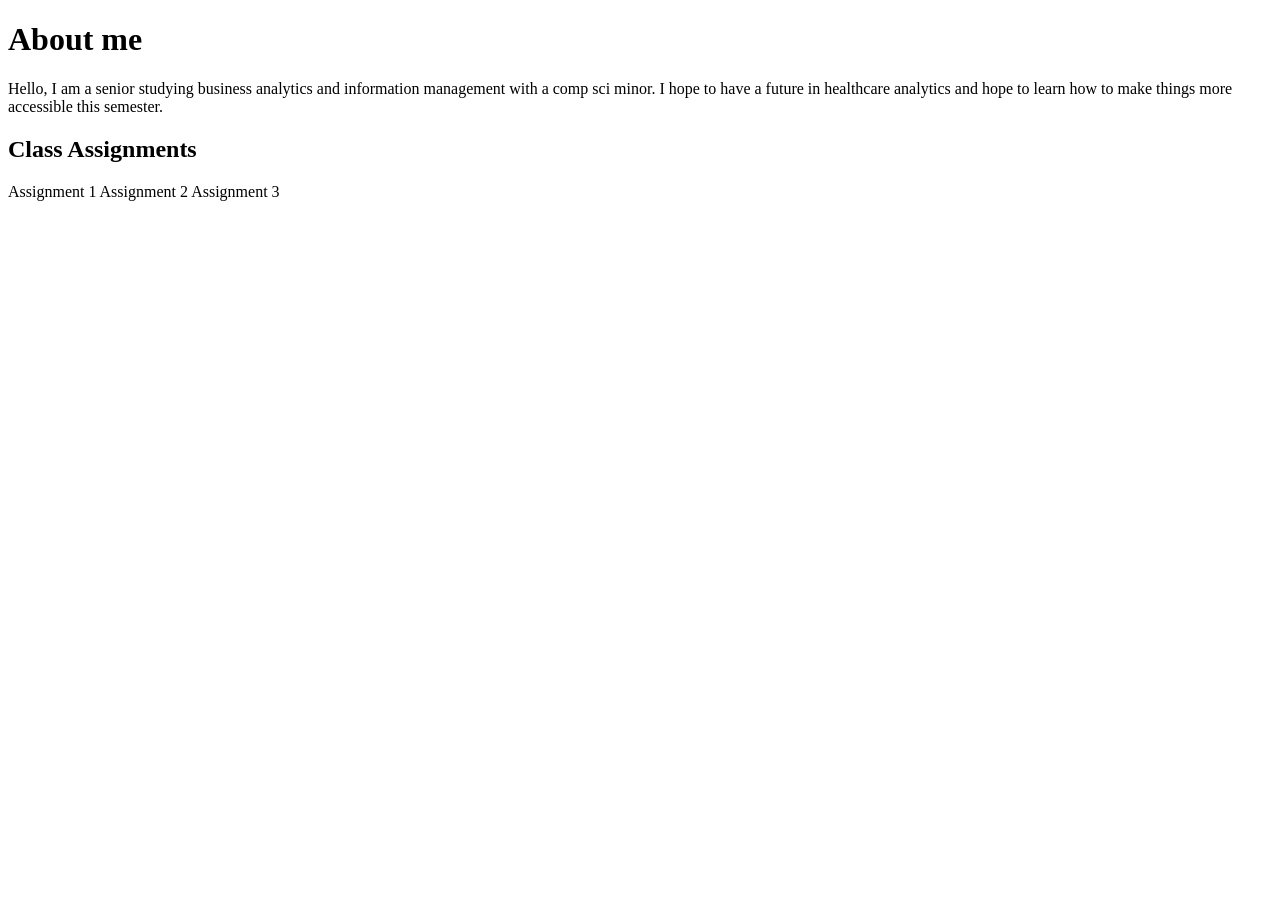
==== index.html @ 6ff42746 "Create index.html 09-16-2026" ====
<!DOCTYPE html>

<html>
  <head>
    <title>Tanmayee Potu - Accessible Class Portal</title>
  </head>

  <body>
    <h1>About me</h1>
    <p>Hello, I am a senior studying business analytics and information management with a comp sci minor. I hope to have a future in healthcare analytics and hope to learn how to make things more accessible this semester.</p>

    <h2>Class Assignments</h2>
    <p>
      Assignment 1
      Assignment 2
      Assignment 3
    </p>
  </body>
</html>
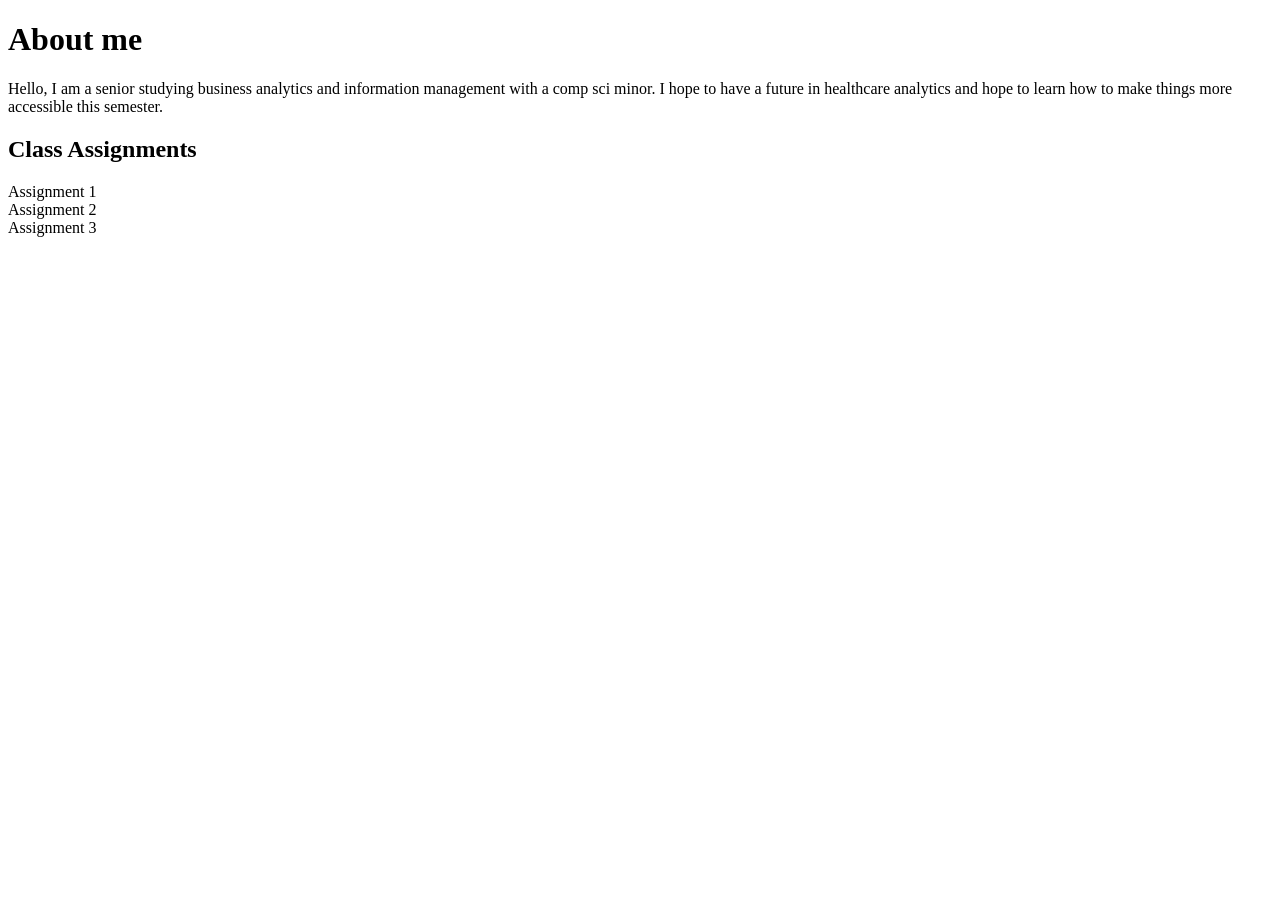
==== commit 2def30ad: "Update index.html" ====
--- a/index.html
+++ b/index.html
@@ -11,9 +11,9 @@
 
     <h2>Class Assignments</h2>
     <p>
-      Assignment 1
-      Assignment 2
-      Assignment 3
+      Assignment 1 <br>
+      Assignment 2<br>
+      Assignment 3<br>
     </p>
   </body>
 </html>
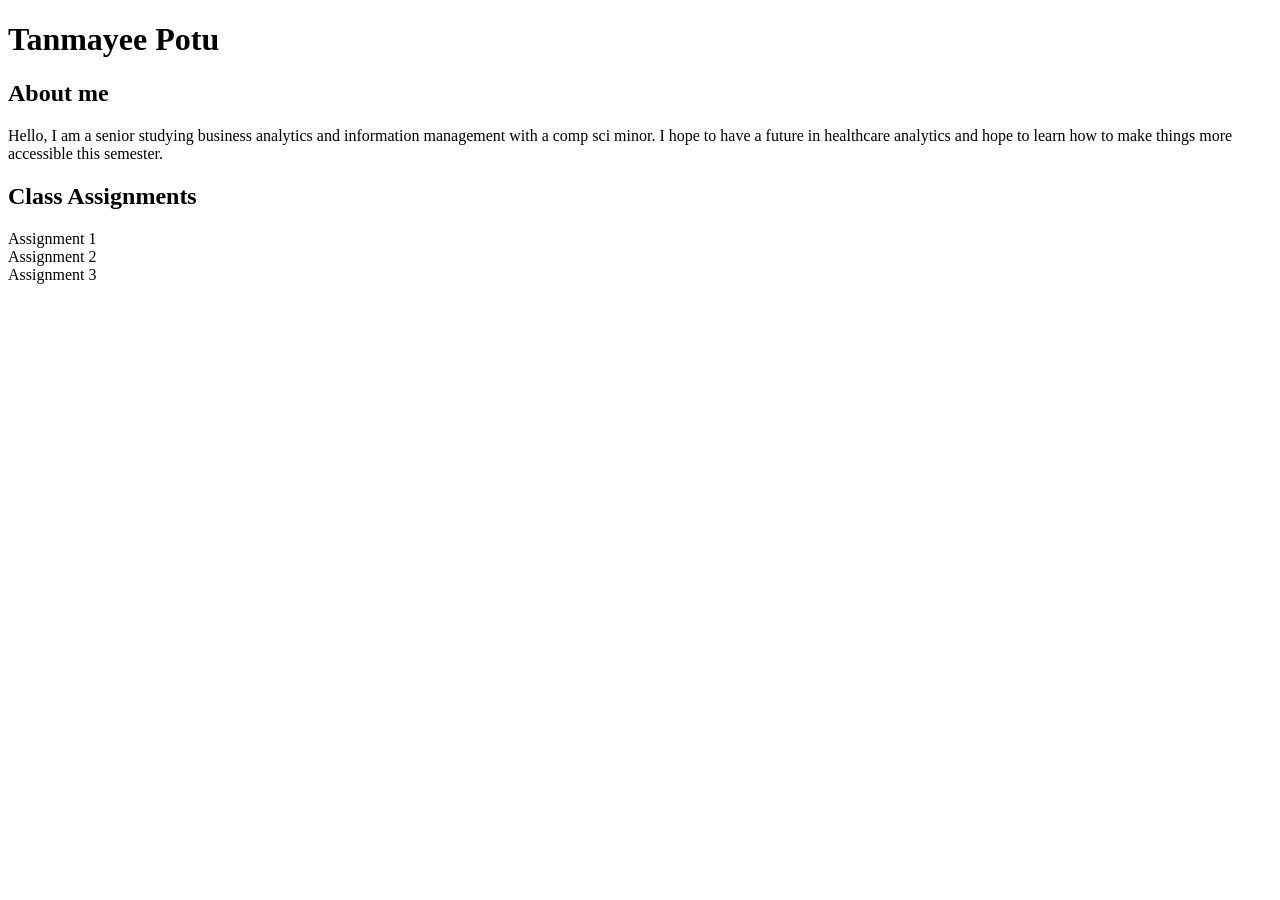
==== commit 0aa73010: "Update index.html" ====
--- a/index.html
+++ b/index.html
@@ -6,7 +6,8 @@
   </head>
 
   <body>
-    <h1>About me</h1>
+    <h1>Tanmayee Potu </h1>
+    <h2>About me</h2>
     <p>Hello, I am a senior studying business analytics and information management with a comp sci minor. I hope to have a future in healthcare analytics and hope to learn how to make things more accessible this semester.</p>
 
     <h2>Class Assignments</h2>
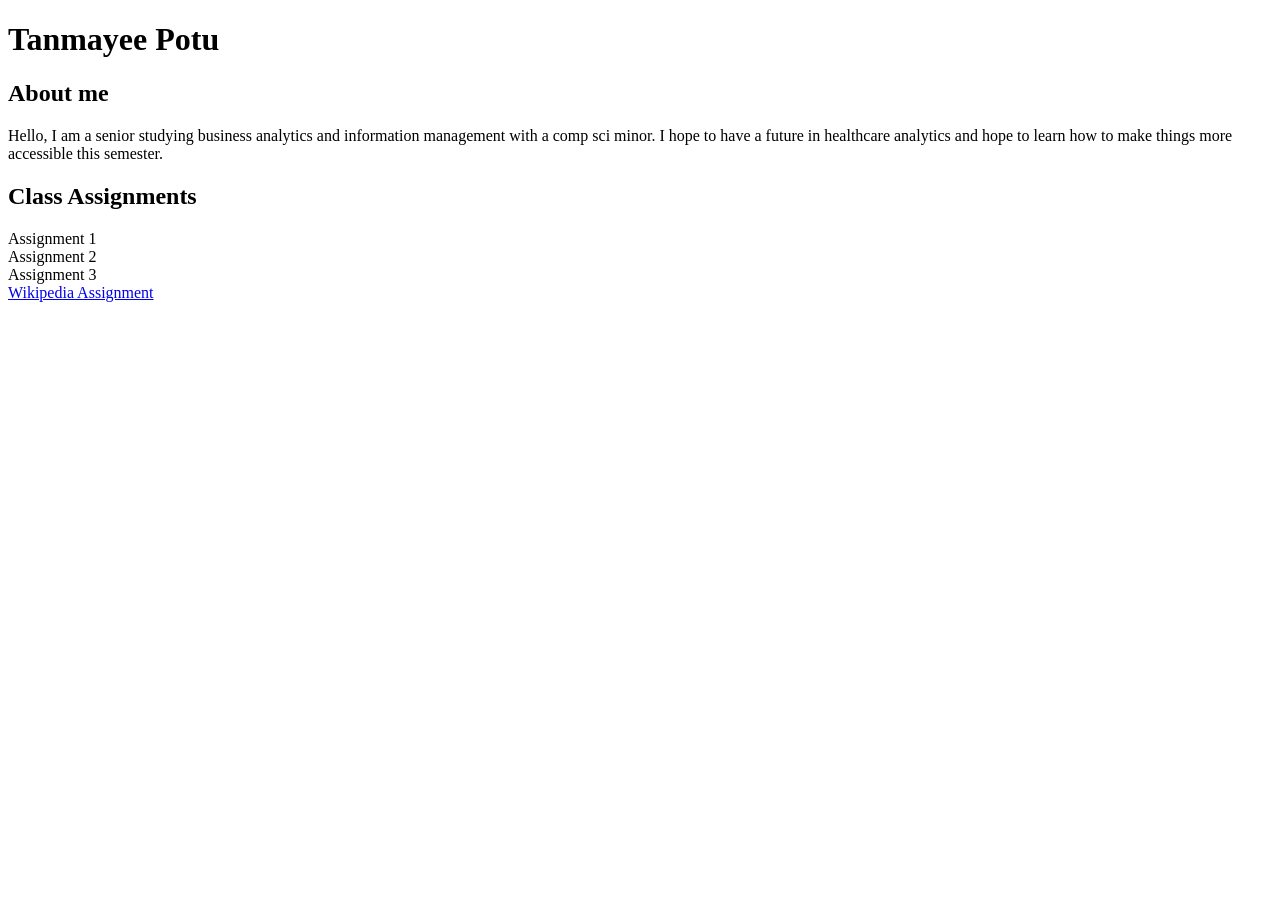
==== commit 0548da8a: "Update index.html 09/28" ====
--- a/index.html
+++ b/index.html
@@ -15,6 +15,8 @@
       Assignment 1 <br>
       Assignment 2<br>
       Assignment 3<br>
+
+      <a href="https://tanmayeepotu.github.io/universal-design/4/crochet-wiki.html"> Wikipedia Assignment <br>
     </p>
   </body>
 </html>
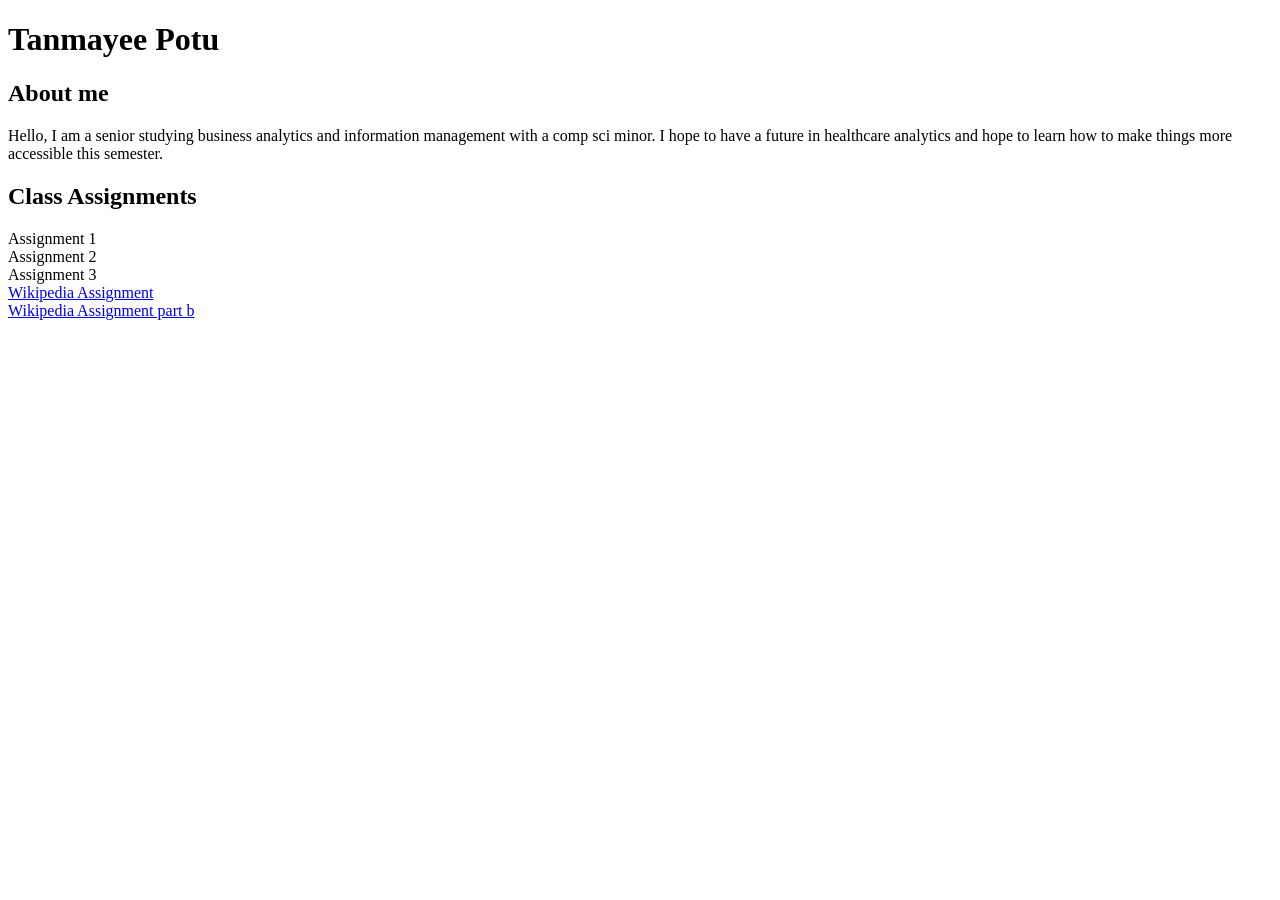
==== commit f13ea1cb: "Add link to Wikipedia Assignment part b" ====
--- a/index.html
+++ b/index.html
@@ -17,6 +17,8 @@
       Assignment 3<br>
 
       <a href="https://tanmayeepotu.github.io/universal-design/4/crochet-wiki.html"> Wikipedia Assignment <br>
+
+      <a href="https://tanmayeepotu.github.io/universal-design/4b/crochet-wiki-pb.html"> Wikipedia Assignment part b <br>
     </p>
   </body>
 </html>
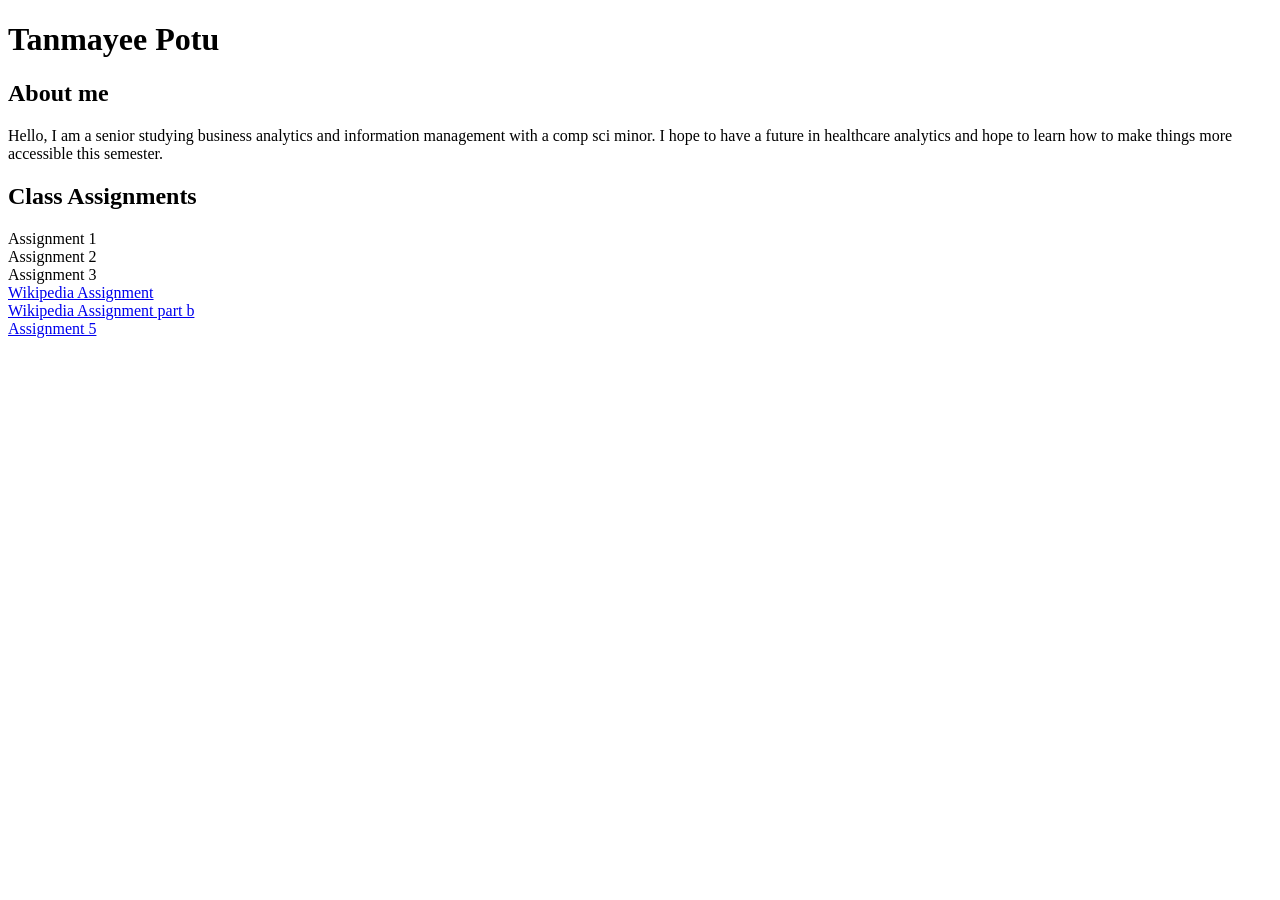
==== commit 28d14eb9: "Add link to Assignment 5 in index.html" ====
--- a/index.html
+++ b/index.html
@@ -19,6 +19,8 @@
       <a href="https://tanmayeepotu.github.io/universal-design/4/crochet-wiki.html"> Wikipedia Assignment <br>
 
       <a href="https://tanmayeepotu.github.io/universal-design/4b/crochet-wiki-pb.html"> Wikipedia Assignment part b <br>
+
+      <a href="https://tanmayeepotu.github.io/universal-design/5/tennis.html"> Assignment 5<br>
     </p>
   </body>
 </html>
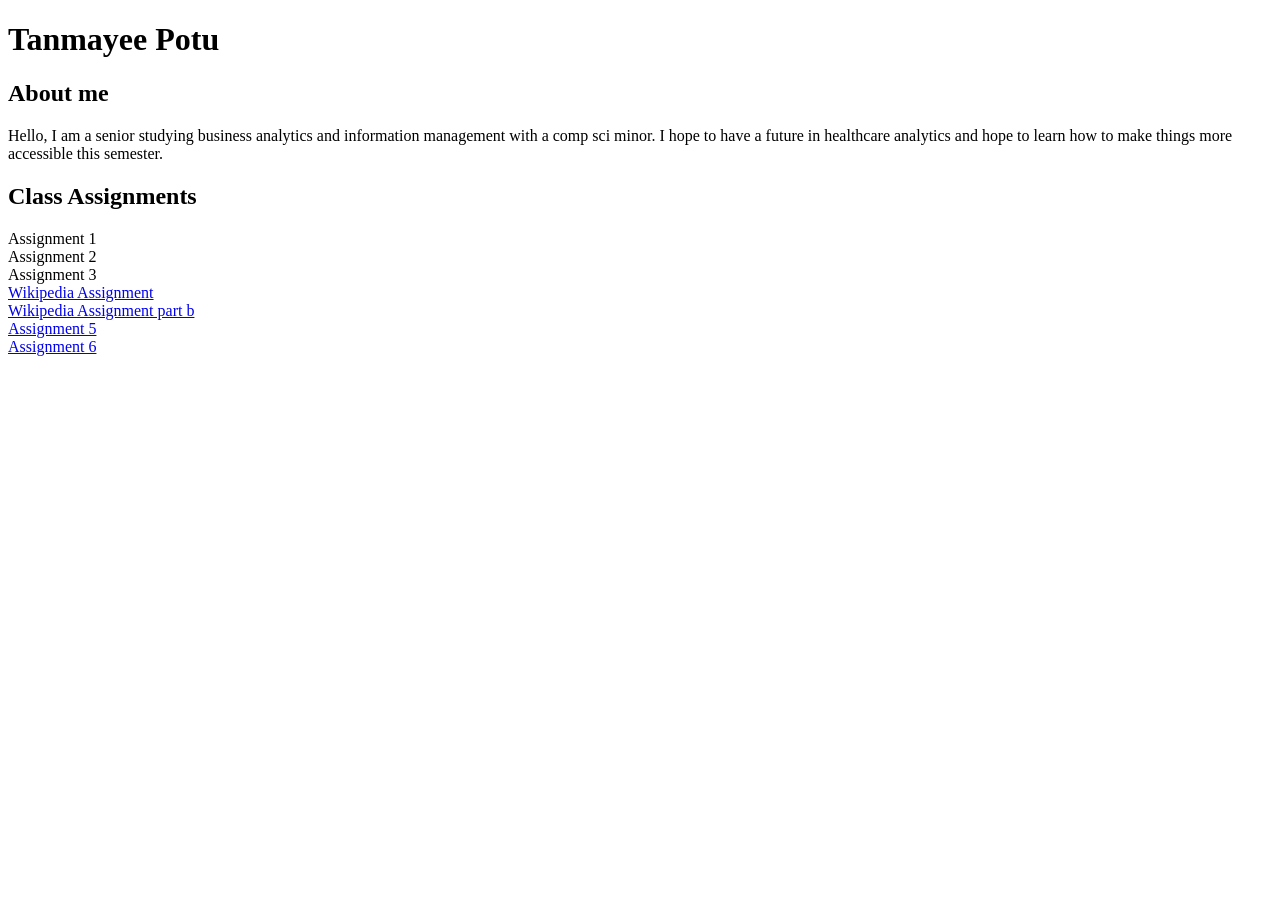
==== commit a87bd836: "Add link to Assignment 6 in index.html" ====
--- a/index.html
+++ b/index.html
@@ -21,6 +21,8 @@
       <a href="https://tanmayeepotu.github.io/universal-design/4b/crochet-wiki-pb.html"> Wikipedia Assignment part b <br>
 
       <a href="https://tanmayeepotu.github.io/universal-design/5/tennis.html"> Assignment 5<br>
+
+      <a href="https://tanmayeepotu.github.io/universal-design/6/assignment6.html"> Assignment 6<br>
     </p>
   </body>
 </html>
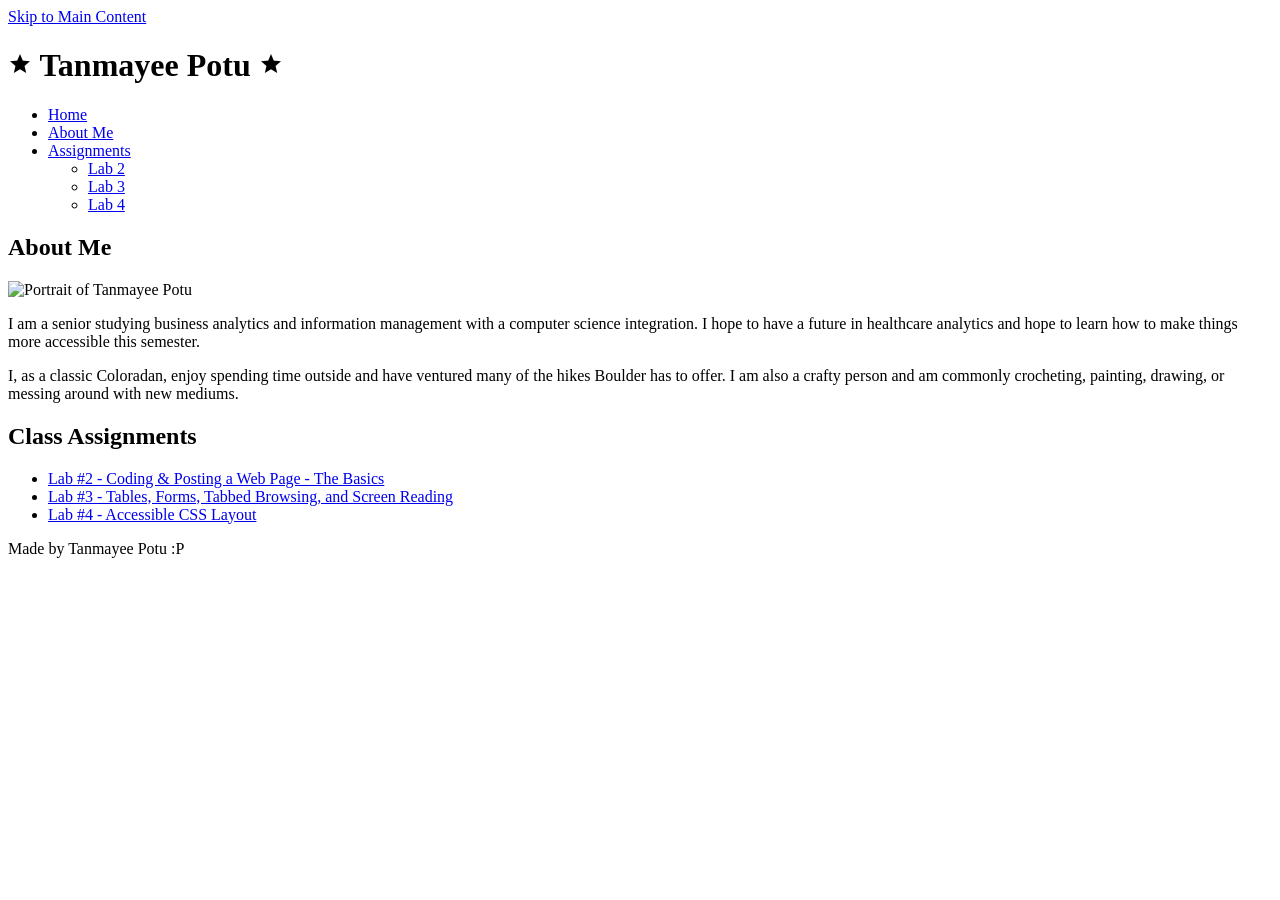
==== commit d2fd6677: "Enhance index.html with accessibility improvements Added semantic HTML elements and improved accessi" ====
--- a/index.html
+++ b/index.html
@@ -1,28 +1,105 @@
 <!DOCTYPE html>
+<html lang="en">
 
-<html>
-  <head>
+<head>
+    <meta charset="UTF-8">
+    <meta name="viewport" content="width=device-width, initial-scale=1.0">
+
     <title>Tanmayee Potu - Accessible Class Portal</title>
-  </head>
 
-  <body>
-    <h1>Tanmayee Potu </h1>
-    <h2>About me</h2>
-    <p>Hello, I am a senior studying business analytics and information management with a comp sci minor. I hope to have a future in healthcare analytics and hope to learn how to make things more accessible this semester.</p>
+    <link href="https://fonts.googleapis.com/icon?family=Material+Icons" rel="stylesheet">
+    <link href="landing.css" rel="stylesheet">
+</head>
 
-    <h2>Class Assignments</h2>
-    <p>
-      Assignment 1 <br>
-      Assignment 2<br>
-      Assignment 3<br>
+<body>
 
-      <a href="https://tanmayeepotu.github.io/universal-design/4/crochet-wiki.html"> Wikipedia Assignment <br>
+    <a class="skip-link" href="#maincontent">
+        Skip to Main Content
+    </a>
 
-      <a href="https://tanmayeepotu.github.io/universal-design/4b/crochet-wiki-pb.html"> Wikipedia Assignment part b <br>
+    <header>
+        <h1>
+            <span class="material-icons" aria-hidden="true">star</span>
+            Tanmayee Potu
+            <span class="material-icons" aria-hidden="true">star</span>
+        </h1>
+    </header>
 
-      <a href="https://tanmayeepotu.github.io/universal-design/5/tennis.html"> Assignment 5<br>
+    <nav aria-label="Main Navigation">
+        <ul>
+            <li><a href="#maincontent">Home</a></li>
+            <li><a href="#about">About Me</a></li>
 
-      <a href="https://tanmayeepotu.github.io/universal-design/6/assignment6.html"> Assignment 6<br>
-    </p>
-  </body>
+            <li class="dropdown">
+                <a href="#assignments" aria-haspopup="true">
+                    Assignments
+                </a>
+
+                <ul class="dropdown-menu">
+                    <li><a href="#lab2">Lab 2</a></li>
+                    <li><a href="#lab3">Lab 3</a></li>
+                    <li><a href="#lab4">Lab 4</a></li>
+                </ul>
+            </li>
+        </ul>
+    </nav>
+
+    <main id="maincontent">
+
+        <section id="about">
+            <h2>About Me</h2>
+
+            <img src="me.jpg" alt="Portrait of Tanmayee Potu" class="profile-photo">
+
+            <p>
+                I am a senior studying business analytics and
+                information management with a computer science
+                integration. I hope to have a future in healthcare
+                analytics and hope to learn how to make things
+                more accessible this semester.
+            </p>
+
+            <p>
+                I, as a classic Coloradan, enjoy spending time
+                outside and have ventured many of the hikes
+                Boulder has to offer. I am also a crafty person
+                and am commonly crocheting, painting, drawing,
+                or messing around with new mediums.
+            </p>
+        </section>
+
+        <section id="assignments">
+            <h2>Class Assignments</h2>
+
+        
+            <ul>
+
+                <li id="lab2">
+                    <a href="https://tanmayeepotu.github.io/universal-design/4b/crochet-wiki-pb.html">
+                        Lab #2 - Coding & Posting a Web Page - The Basics
+                    </a>
+                </li>
+
+                <li id="lab3">
+                    <a href="https://tanmayeepotu.github.io/universal-design/5/tennis.html">
+                        Lab #3 - Tables, Forms, Tabbed Browsing, and Screen Reading
+                    </a>
+                </li>
+
+                <li id="lab4">
+                    <a href="https://tanmayeepotu.github.io/universal-design/6/assignment6.html">
+                        Lab #4 - Accessible CSS Layout
+                    </a>
+                </li>
+            </ul>
+        </section>
+
+    </main>
+
+    <footer>
+        <p>Made by Tanmayee Potu :P</p>
+    </footer>
+
+</body>
+
 </html>
